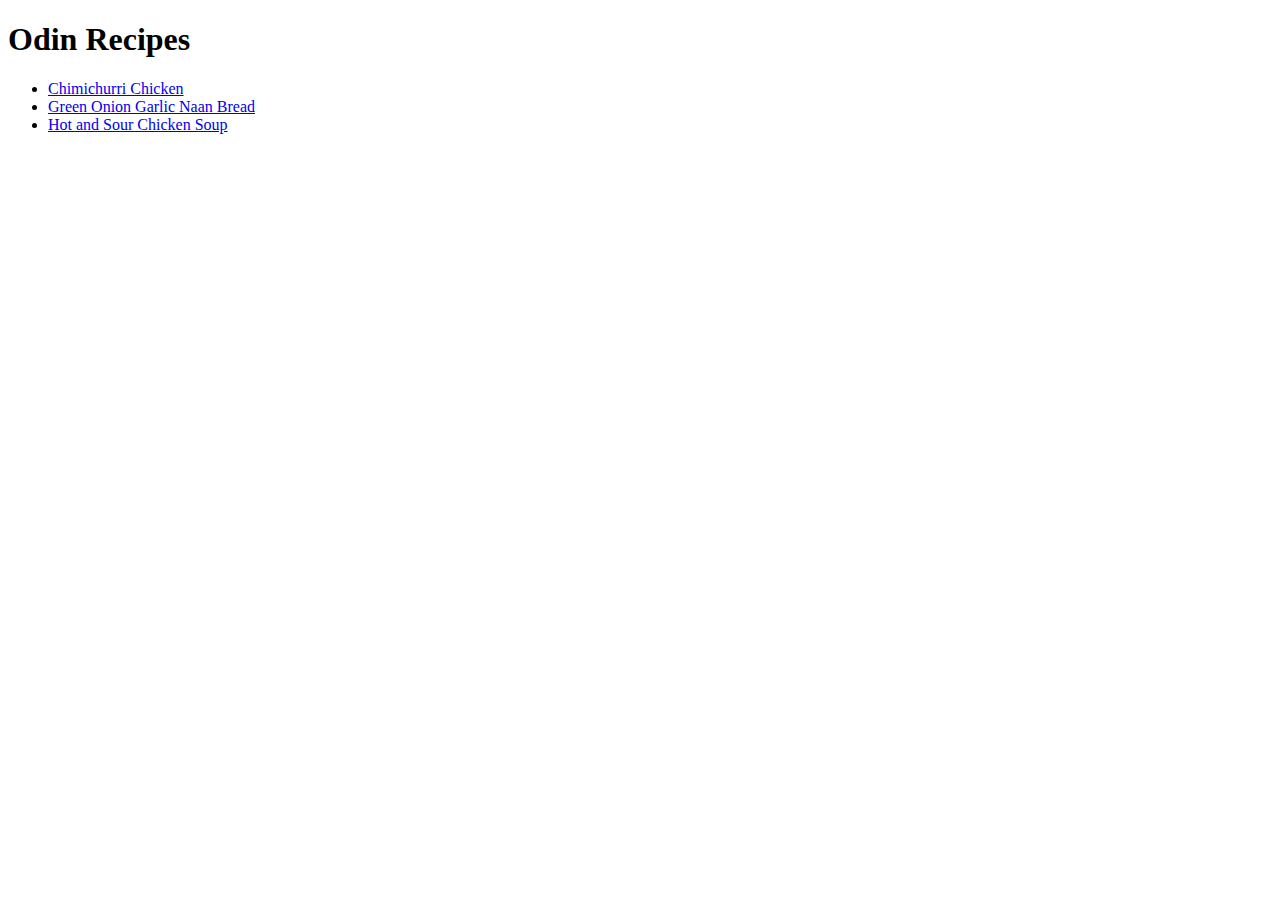
==== index.html @ 9f2a65b4 "Complete recipe project" ====
<!DOCTYPE html>
<html lang="en">
  <head>
    <meta charset="UTF-8" />
    <meta http-equiv="X-UA-Compatible" content="IE=edge" />
    <meta name="viewport" content="width=device-width, initial-scale=1.0" />
    <title>Odin Recipes</title>
  </head>
  <body>
    <h1>Odin Recipes</h1>
    <ul>
      <li><a href="recipes/ChimichurriChicken.html">Chimichurri Chicken</a></li>
      <li>
        <a href="recipes/GarlicNaan.html">Green Onion Garlic Naan Bread</a>
      </li>
      <li>
        <a href="recipes/HotAndSourSoup.html">Hot and Sour Chicken Soup</a>
      </li>
    </ul>
  </body>
</html>
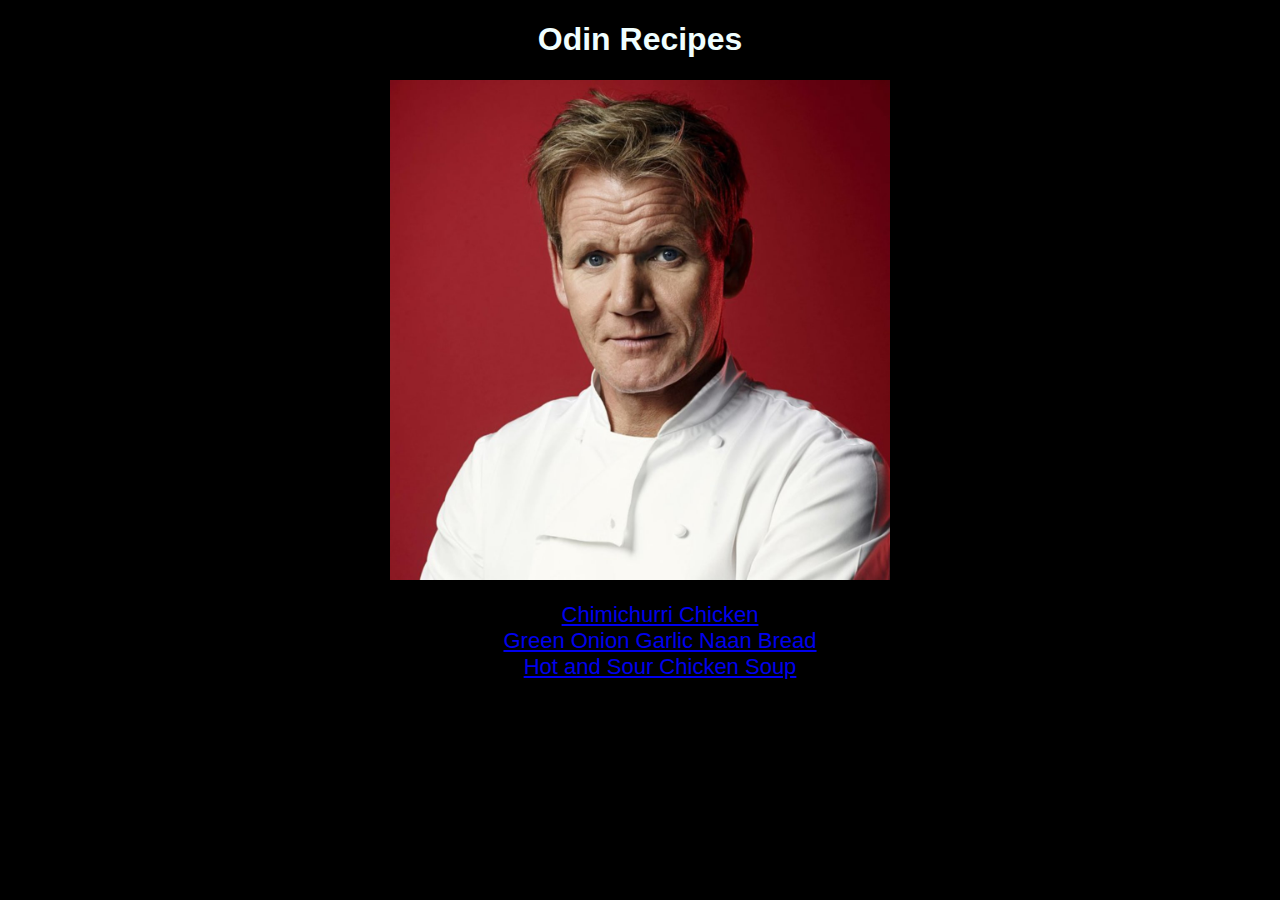
==== commit 2f9d28e2: "Add night mode style to recipe page" ====
--- a/index.html
+++ b/index.html
@@ -4,11 +4,13 @@
     <meta charset="UTF-8" />
     <meta http-equiv="X-UA-Compatible" content="IE=edge" />
     <meta name="viewport" content="width=device-width, initial-scale=1.0" />
+    <link rel="stylesheet" href="style.css" />
     <title>Odin Recipes</title>
   </head>
   <body>
-    <h1>Odin Recipes</h1>
-    <ul>
+    <h1 class="homepage">Odin Recipes</h1>
+    <img src="./images/gordon.jpg" alt="" />
+    <ul class="homepage">
       <li><a href="recipes/ChimichurriChicken.html">Chimichurri Chicken</a></li>
       <li>
         <a href="recipes/GarlicNaan.html">Green Onion Garlic Naan Bread</a>
--- a/style.css
+++ b/style.css
@@ -0,0 +1,27 @@
+* {
+  font-size: 22px;
+  font-family: Helvetica, Arial, sans-serif;
+}
+
+body {
+  background-color: black;
+  color: azure;
+}
+
+.homepage,
+.center {
+  list-style-type: none;
+  text-align: center;
+}
+
+img {
+  height: auto;
+  width: 500px;
+  display: block;
+  margin-left: auto;
+  margin-right: auto;
+}
+
+h1 {
+  font-size: 32px;
+}
